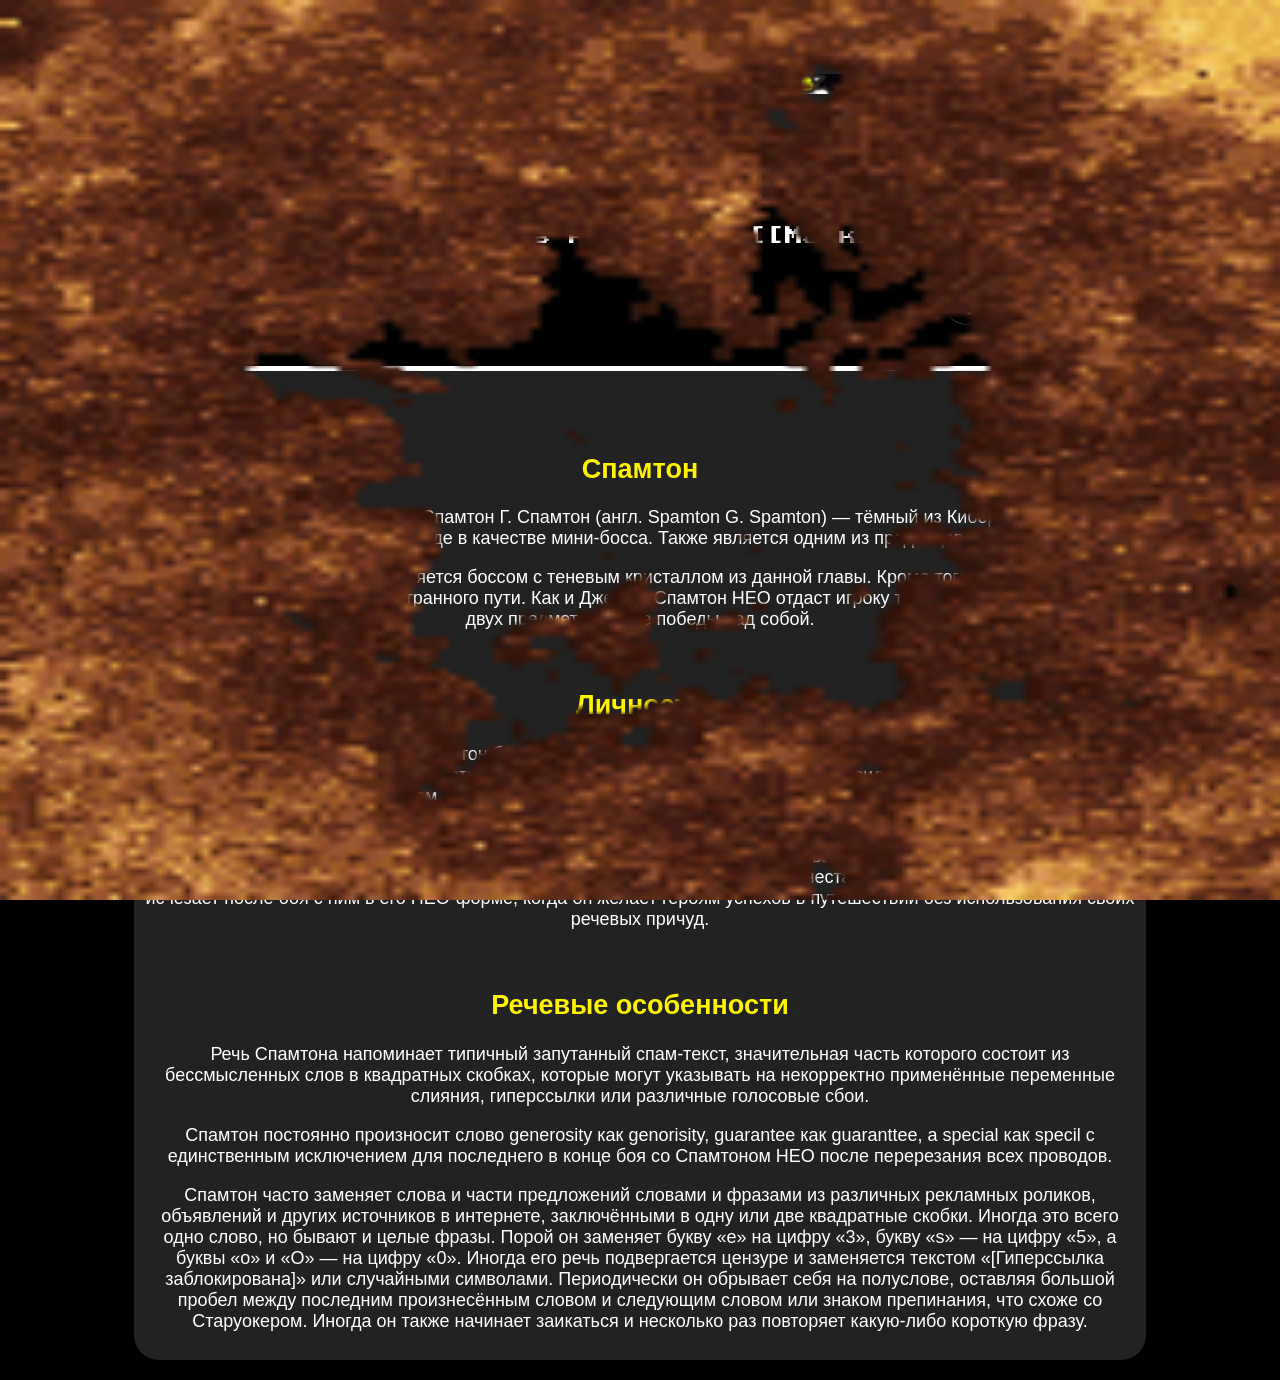
==== bio.html @ 9e499b88 "Upload pages" ====
<!DOCTYPE html>
<html lang="ru">
<head>
    <meta charset="UTF-8">
    <meta name="viewport" content="width=device-width, initial-scale=1.0">
    <title>Big Shot</title>
    <link rel="stylesheet" href="css/main.css">
    <link rel="icon" href="images/SpamtonBase.webp">
    <link rel="preconnect" href="https://fonts.googleapis.com">
    <link rel="preconnect" href="https://fonts.gstatic.com" crossorigin>
    <link href="https://fonts.googleapis.com/css2?family=Press+Start+2P&display=swap" rel="stylesheet">
</head>
<body>
    <div id="intro-overlay">
        <img src="images/capcut.gif" alt="Загрузка...">
    </div>

    <div class="bg"></div>
    
    <header>   
        <nav>
            <div class="logo">
                <img src="images/SpamtonBase.webp" alt="">
                <a href="index.html">Спамтон</a>
            </div>
            <div class="nav-btns">
                <a href="index.html" class="btn-white">Главная</a>
                <a href="bio.html" class="btn-white">Биография</a>
                <a href="content.html" class="btn-white">Контент</a>
            </div>
        </nav>
    </header>

    <main>
        <section>
            <div class="dialog">
                <div class="typer">
                    <p class="line line1">Хоч3шь узнать больше про меня?</p>
                    <p class="line line2">[[Гиперссылка заблокированна]]</p>
                    <p class="line line2">Тебе не стоит знать кто такой [[Майк]]</p>
                </div>
                <img src="images/spamton_shop_fun.png" alt="">
            </div>
        </section>

        <div style="height: 20px;"></div>

        <section style="text-align: center;">
            <h2>Спамтон</h2>
            <p>(англ. Spamton), полное имя — Спамтон Г. Спамтон (англ. Spamton G. Spamton) — тёмный из Кибермира. Впервые появляется в Кибергороде в качестве мини-босса. Также является одним из продавцов в главе 2.</p>
            <p>В форме Спамтона НЕО является боссом с теневым кристаллом из данной главы. Кроме того, он выступает в качестве финального босса Странного пути. Как и Джевил, Спамтон НЕО отдаст игроку теневой кристалл и один из двух предметов после победы над собой.</p>
        </section>

        <div style="height: 20px;"></div>

        <section style="text-align: center;">
            <h2>Личность</h2>
            <p>В какой-то отрезок своей жизни Спамтон был прирождённым продавцом, всегда готовым заключить сделку. И хотя он по-прежнему сохраняет эти черты, его сделки приобрели бессмысленный и насильственный характер. Он утверждает, что стал продавцом не ради денег, а ради свободы заключать собственные сделки. Впрочем, он всё равно пытается обмануть Криса на деньги (которые он называет «кромерами») при любой возможности.</p>
            <p>В большинстве диалогов Спамтон кажется отчаявшимся и психически нездоровым, по-видимому, проецируя себя на Криса, противореча себе и говоря бессмысленные вещи. Эта психическая нестабильность, похоже, ненадолго исчезает после боя с ним в его НЕО-форме, когда он желает героям успехов в путешествии без использования своих речевых причуд.</p>
        </section>

        <div style="height: 20px;"></div>

        <section style="text-align: center;">
            <h2>Речевые особенности</h2>
            <p>Речь Спамтона напоминает типичный запутанный спам-текст, значительная часть которого состоит из бессмысленных слов в квадратных скобках, которые могут указывать на некорректно применённые переменные слияния, гиперссылки или различные голосовые сбои.</p>
            <p>Спамтон постоянно произносит слово generosity как genorisity, guarantee как guaranttee, а special как specil с единственным исключением для последнего в конце боя со Спамтоном НЕО после перерезания всех проводов.</p>
            <p>Спамтон часто заменяет слова и части предложений словами и фразами из различных рекламных роликов, объявлений и других источников в интернете, заключёнными в одну или две квадратные скобки. Иногда это всего одно слово, но бывают и целые фразы. Порой он заменяет букву «е» на цифру «3», букву «s» — на цифру «5», а буквы «о» и «О» — на цифру «0». Иногда его речь подвергается цензуре и заменяется текстом «[Гиперссылка заблокирована]» или случайными символами. Периодически он обрывает себя на полуслове, оставляя большой пробел между последним произнесённым словом и следующим словом или знаком препинания, что схоже со Старуокером. Иногда он также начинает заикаться и несколько раз повторяет какую-либо короткую фразу.</p>
        </section>
    </main>
    
    <script>
    document.addEventListener("DOMContentLoaded", () => {
        const overlay = document.getElementById("intro-overlay");
        const displayTime = 2000; 

        setTimeout(() => {
            // Включаем плавное исчезновение (CSS transition)
            overlay.classList.add("fade-out");
            
            // Полностью удаляем элемент из HTML после завершения CSS-анимации (через 500мс)
            setTimeout(() => {
                overlay.remove();
            }, 500);
            
            // Запоминаем, что анимация уже была показана
            sessionStorage.setItem("introShown", "true");
        }, displayTime);
    });
    </script>
</body>
</html>
---- css/main.css ----
:root {
    --black: black;
    --dark: #222222;
    --white: #ffffff;
    --pink: #feafc9;
    --yellow: #fef301;
}

@font-face {
  font-family: 'PixelFont';
  src: url('fonts/pixel-font.woff2') format('woff2');
  font-weight: normal;
  font-style: normal;
  font-display: swap;
}

html{
    background-color: var(--black);
    font-family: Arial, Helvetica, sans-serif;
}

body{
    color: var(--white);
    font-size: 18px;
    text-decoration: none;
}

a {
    color: var(--white);
    text-decoration: none;
}

h1{
    color: var(--pink);
    text-align: center;
}

h2 {
    color: var(--yellow);
    text-align: center;
}

nav {
    position: sticky;
    top: 0;
    display: flex;
    justify-content: space-between;
    align-items: center;
    padding: 10px 15px;
    margin-right: auto;
    background-color: var(--dark);
}

.nav-btns{
    display: flex;
    gap: 10px
}

nav a {
    color: var(--black);
    background-color: var(--yellow);
    text-decoration: none;
    padding: 10px;
    border-radius: 15px;

    transition: all 0.3s ease;
}

nav a:hover {
    background-color: var(--pink);
    border-radius: 25px;
}

.logo img{
    height: 40px;
}

.logo a{
    font-size: 24px;
    color: var(--pink);
    text-decoration: none;
    background-color: var(--dark);

    transition: all 0.3s ease;
}

.logo a:hover{
    color: var(--yellow);
}

main{
    margin: 20px 10%;
    background-color: var(--dark);
    padding: 10px 10px;
    border-radius: 25px;
}

.dialog {
    display: grid;
    grid-template-columns: 3fr 1fr;
    background-color: var(--black);
    border: 5px solid var(--white);
    margin: 40px 40px;
    padding: 20px 20px;
}

.dialog img{
    max-width: 100%;
    max-height: 320px;
    transition: all 0.3s ease;
}

.typing-text {
    font-family: "Press Start 2P", system-ui;
    font-size: 32px;
    display: inline-block;
}

.line {
    overflow: hidden;
    white-space: nowrap;
    margin: 0;
    width: 0;
    font-family: "Press Start 2P", system-ui;
    font-size: 18px;
    line-height: 1.5;
    animation: typing 3s steps(30, end) forwards;
}

.line-1{
    animation: typing 2.5s steps(22, end) forwards;
}

.line-2{
    width: 0;
    animation: typing 2.5s steps(26, end) 2.5s forwards;
    animation-delay: 2.5s;
}

@keyframes typing{
    from{width: 0;}
    to{width: 100%;}
}

.container {
    display: grid;
    grid-template-columns: 1fr 1fr 1fr;
    gap: 20px;
}

.box {
    padding: 10px;
    background-color: var(--black);
    border-radius: 15px;
    box-shadow: 5px 5px 5px var(--black);
    border: 1px solid var(--yellow);

    transition: all 0.3s ease;
}

.box:hover {
    border: 2px solid var(--pink);
    color: var(--yellow);
    transform: scale(1.05);
}

.box img{
    width: 100%;
    aspect-ratio: 1/1;
    overflow: hidden;
}

.box h3{
    font-size: 32px;
    text-align: center;
}

.pirate {
    position: fixed;
    bottom: -150px;
    left: 350px;
    width: 50%;

    animation: waves 2s ease infinite, move 16s normal infinite;
}

.waves {
    position: fixed;
    width: 100%;
    height: 100%;
    z-index: -1;
}

@keyframes waves {
    0%, 50%, 100% {
        transform: translateX(350px) translateY(0px) rotate(0deg);
    }
    25% {
        transform: translateX(365px) translateY(15px) rotate(6deg);
    }
    75% {
        transform: translateX(335px) translateY(-15px) rotate(-6deg);
    }
}

@keyframes move {
    0%, 100% {
        transform: translate(0 0);
    }
    50% {
        transform: translate(-250px);
    }
}

.secret {
    opacity: 0;
    justify-content: center;
}

.secret:hover{
    opacity: 1;
}

.sticker {
    width: 20%;
    height: 230px;
    background-image: url(/images/spamton-dance.gif);
    background-size: cover;
}

.sticker:hover {
    background-image: url(/images/SpamtonBase.webp);
}

.bg {
    position: fixed;
    top: 0;
    left: 0;
    width: 100vw;
    height: 100vh;
    z-index: -1;

    background-image: url(/images/spamton-dance.gif);
    background-repeat: repeat;
    background-size: 300px 300px;

    animation: bgMove 2s linear infinite;
}

@keyframes bgMove{
    0% {background-position: 0 0;}
    100% {background-position: 300px 300px;}
}

#intro-overlay {
    position: fixed;
    top: 0;
    left: 0;
    width: 100%;
    height: 100%;
    display: flex;
    justify-content: center;
    align-items: center;
    z-index: 9999;
    transition: opacity 0.5s ease;
}

#intro-overlay img {
    width: 100%;
    height: 100%;
}

.fade-out {
    opacity: 0;
    pointer-events: none;
}
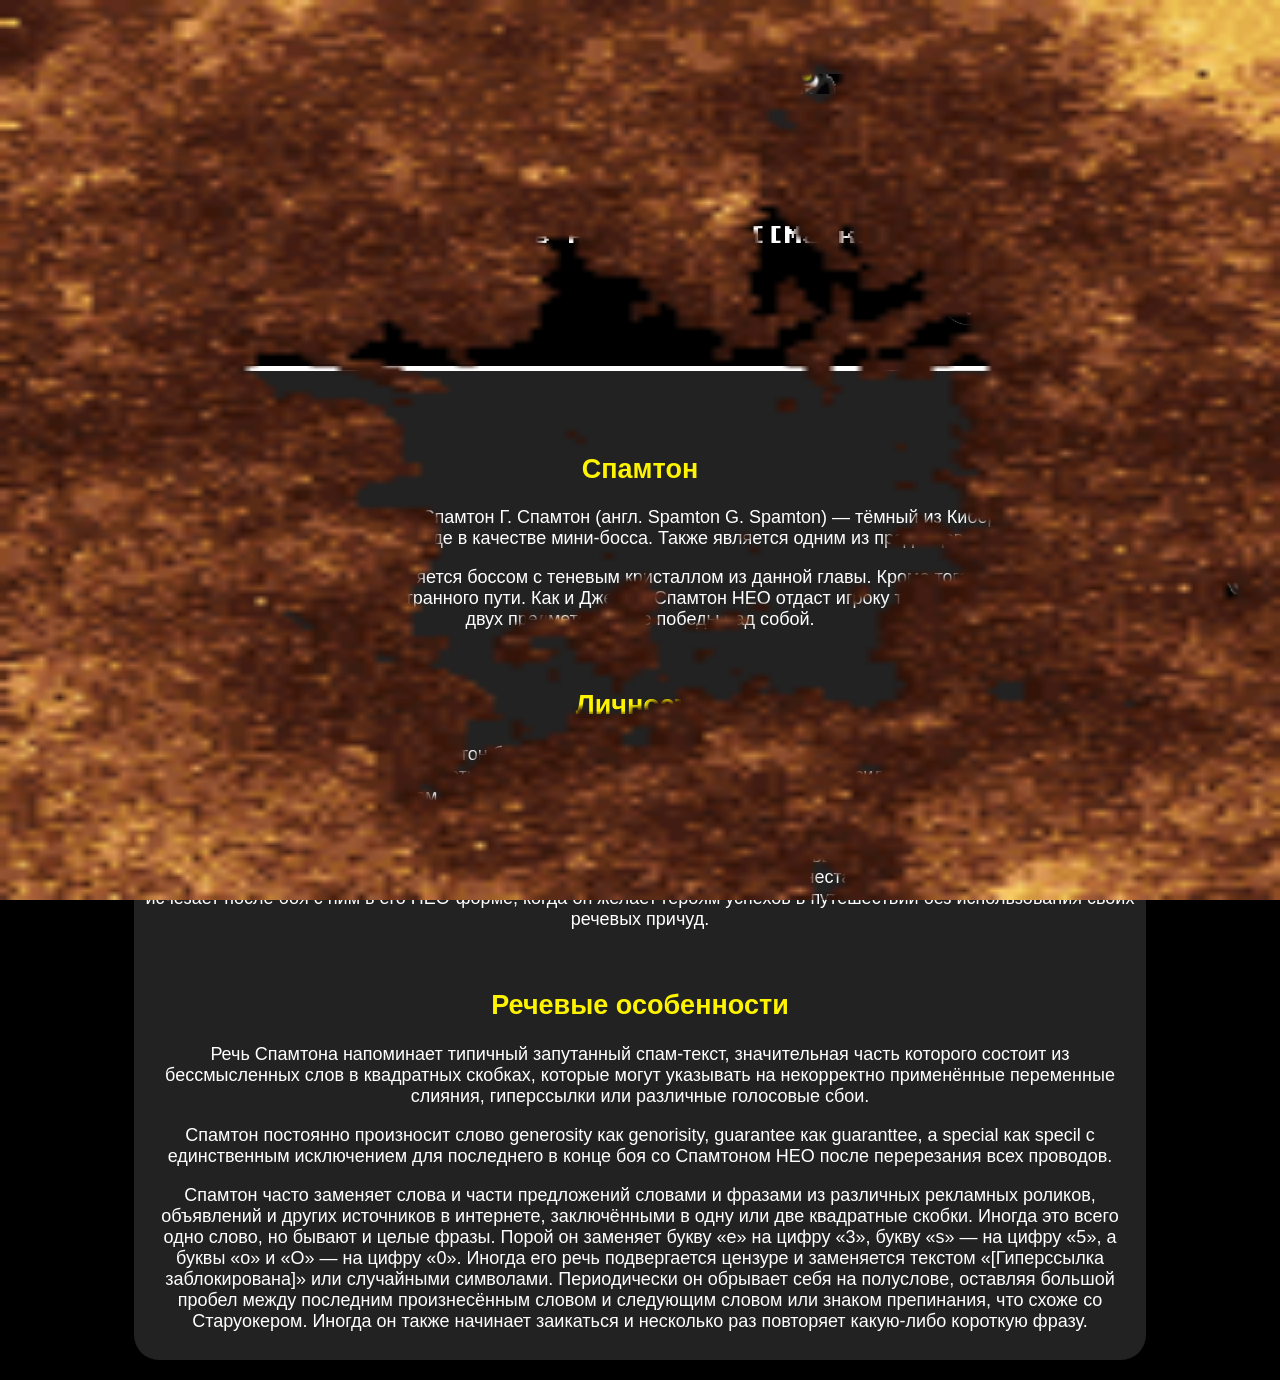
==== commit 4d64e465: "Enhance bio.html with SEO meta tags Added meta tags for SEO and improved page structure." ====
--- a/bio.html
+++ b/bio.html
@@ -9,6 +9,10 @@
     <link rel="preconnect" href="https://fonts.googleapis.com">
     <link rel="preconnect" href="https://fonts.gstatic.com" crossorigin>
     <link href="https://fonts.googleapis.com/css2?family=Press+Start+2P&display=swap" rel="stylesheet">
+    <meta name="description" content="Сайт Спамтона, если бы его делали индусы. Страница с описанием персонажа.">
+    <meta name="robots" content="index, follow">
+    <meta name="keywords" content="Спамтон, Spamton, Big Shot, Meme, Мемы, Дельтарун, Deltarune">
+    <meta name="theme-color" content="dark-theme">
 </head>
 <body>
     <div id="intro-overlay">
@@ -89,4 +93,4 @@
     });
     </script>
 </body>
-</html>+</html>
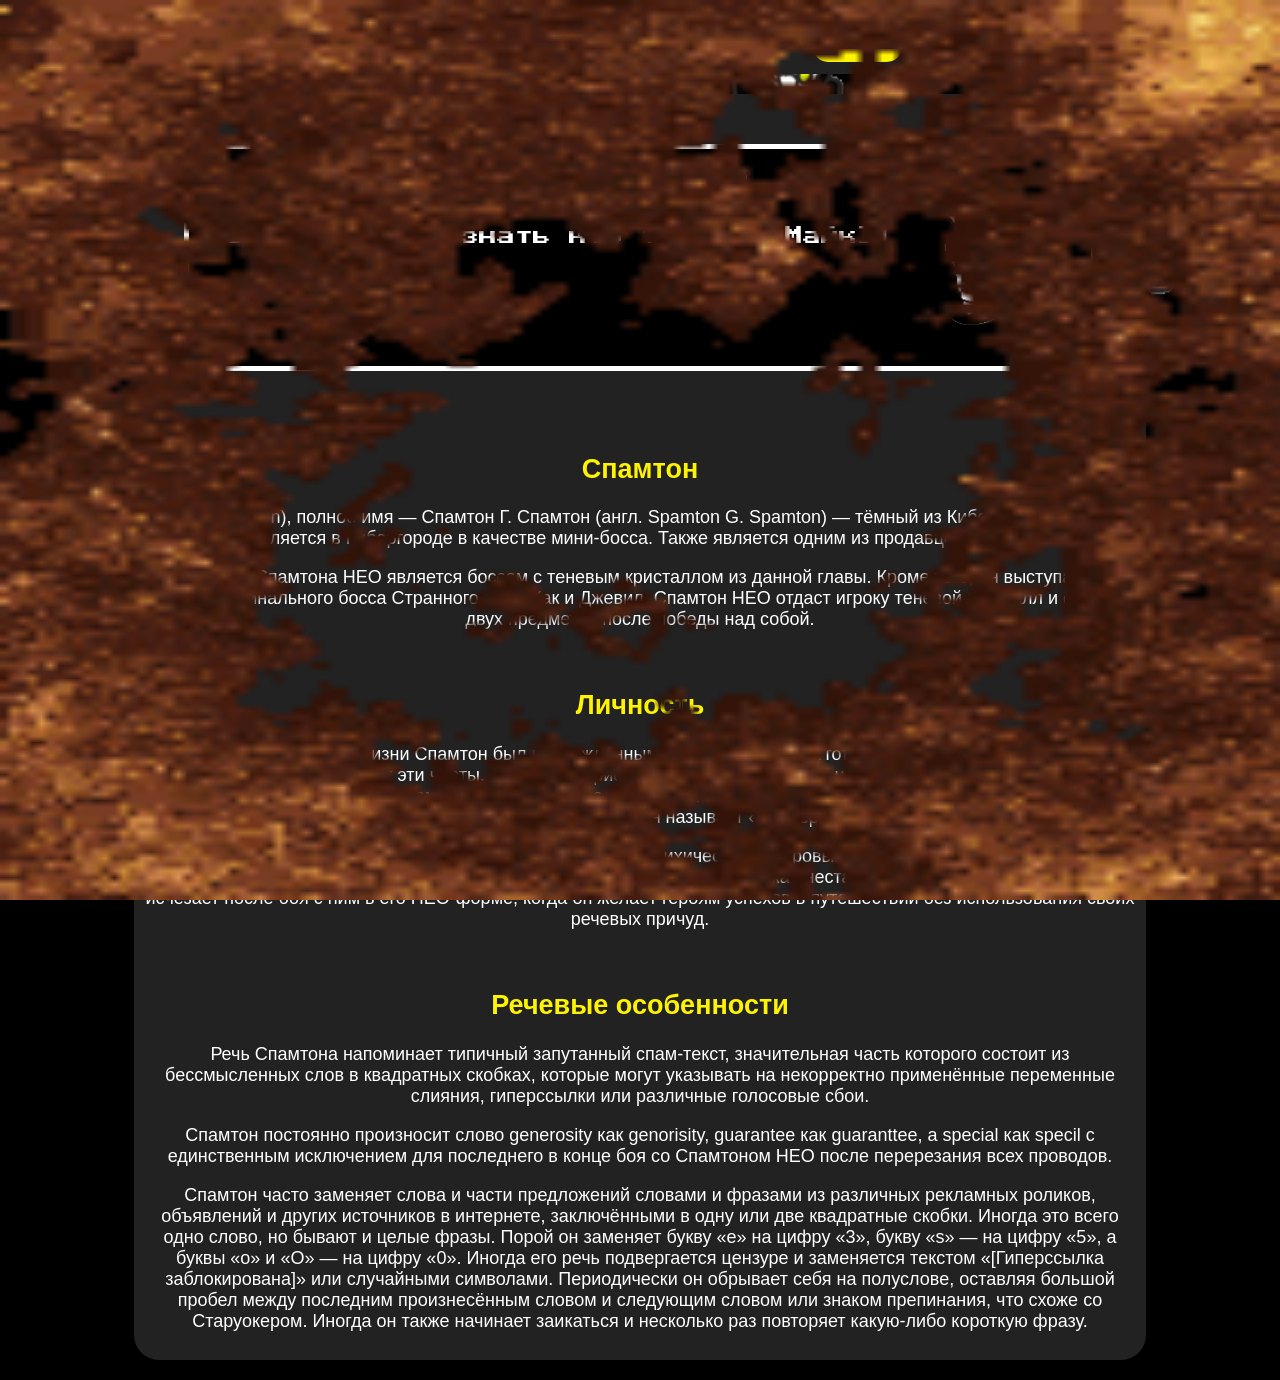
==== commit 571832a7: "Add registration link and update bio.html structure Added registration link and improved structure." ====
--- a/bio.html
+++ b/bio.html
@@ -31,6 +31,7 @@
                 <a href="index.html" class="btn-white">Главная</a>
                 <a href="bio.html" class="btn-white">Биография</a>
                 <a href="content.html" class="btn-white">Контент</a>
+                <a href="not-index.html" class="btn-white">Регистрация</a>
             </div>
         </nav>
     </header>
--- a/css/main.css
+++ b/css/main.css
@@ -4,6 +4,8 @@
     --white: #ffffff;
     --pink: #feafc9;
     --yellow: #fef301;
+    --border-radius: 10px;
+    --border-width: 2px
 }
 
 @font-face {
@@ -69,6 +71,11 @@
 nav a:hover {
     background-color: var(--pink);
     border-radius: 25px;
+}
+
+.logo {
+    justify-content: center;
+    align-items: center;
 }
 
 .logo img{
@@ -274,3 +281,56 @@
     opacity: 0;
     pointer-events: none;
 }
+
+.form-group {
+    margin-bottom: 15px;
+    display: flex;
+}
+
+.form-group2 {
+    margin: 15px;
+    display: flex;
+}
+
+.form-group2 label {
+    flex: 0 0 100px;
+    color: var(--text-color);
+}
+
+.form-group2 input {
+    flex: 1;
+    padding: 8px;
+    border: var(--border-width) solid var(--yellow);
+    border-radius: var(--border-radius);
+    background-color: var(--black);
+    color: var(--text-color);
+    transition: all 0.3s ease-in-out;
+}
+
+.form-group2 input:focus {
+    outline: none;
+    border-color: var(--pink);
+    box-shadow: 0 0 5px var(--pink);
+}
+
+.form-group2 select {
+    flex: 1;
+    padding: 8px;
+    border: var(--border-width) solid var(--yellow);
+    border-radius: var(--border-radius);
+    background-color: var(--black);
+    color: var(--white);
+    transition: all 0.3s ease-in-out;
+}
+
+button {
+    padding: 10px 20px;
+    background-color: var(--pink);
+    font-weight: 500;
+    font-size: clamp(24px 0.5rem 48px);
+    color: var(--black);
+    border: none;
+    border-radius: var(--border-radius);
+    cursor: pointer;
+    transition: all 0.3s ease-in-out;
+}
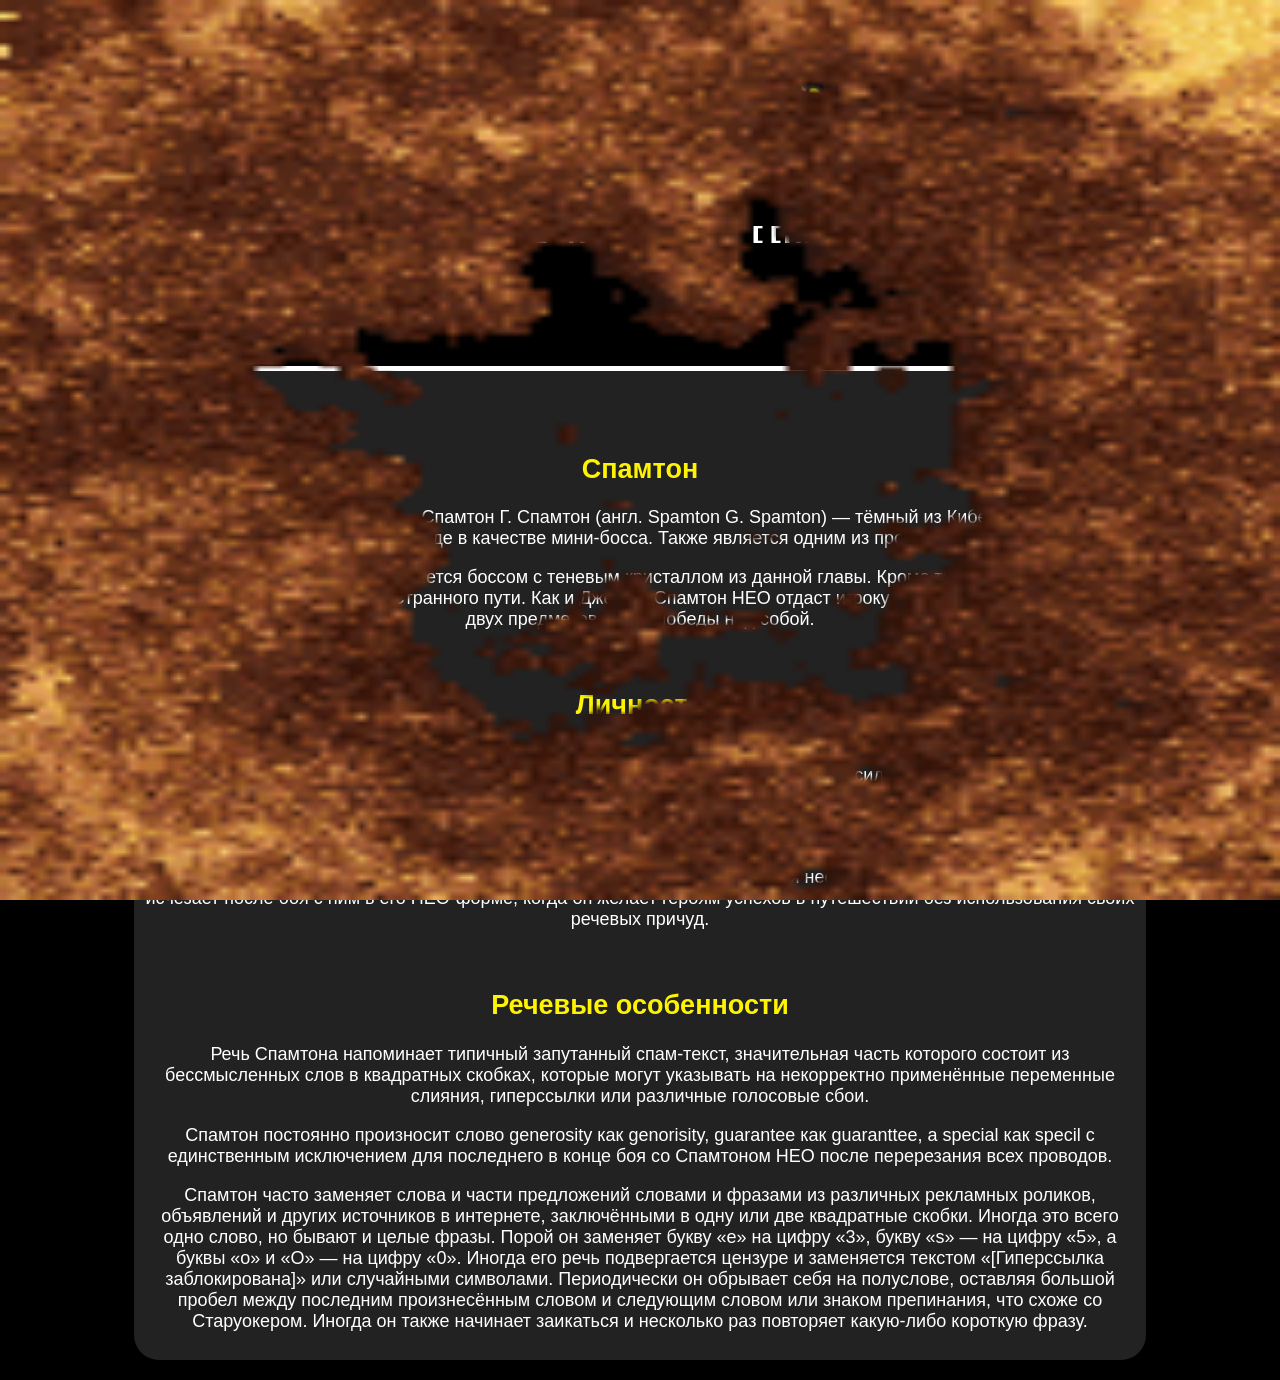
==== commit 20db20ac: "Add canonical link and clean up bio.html Added canonical link for SEO and improved HTML structure." ====
--- a/bio.html
+++ b/bio.html
@@ -13,6 +13,7 @@
     <meta name="robots" content="index, follow">
     <meta name="keywords" content="Спамтон, Spamton, Big Shot, Meme, Мемы, Дельтарун, Deltarune">
     <meta name="theme-color" content="dark-theme">
+    <link rel="canonical" href="https://profione.github.io/big-shot/bio.html">
 </head>
 <body>
     <div id="intro-overlay">
